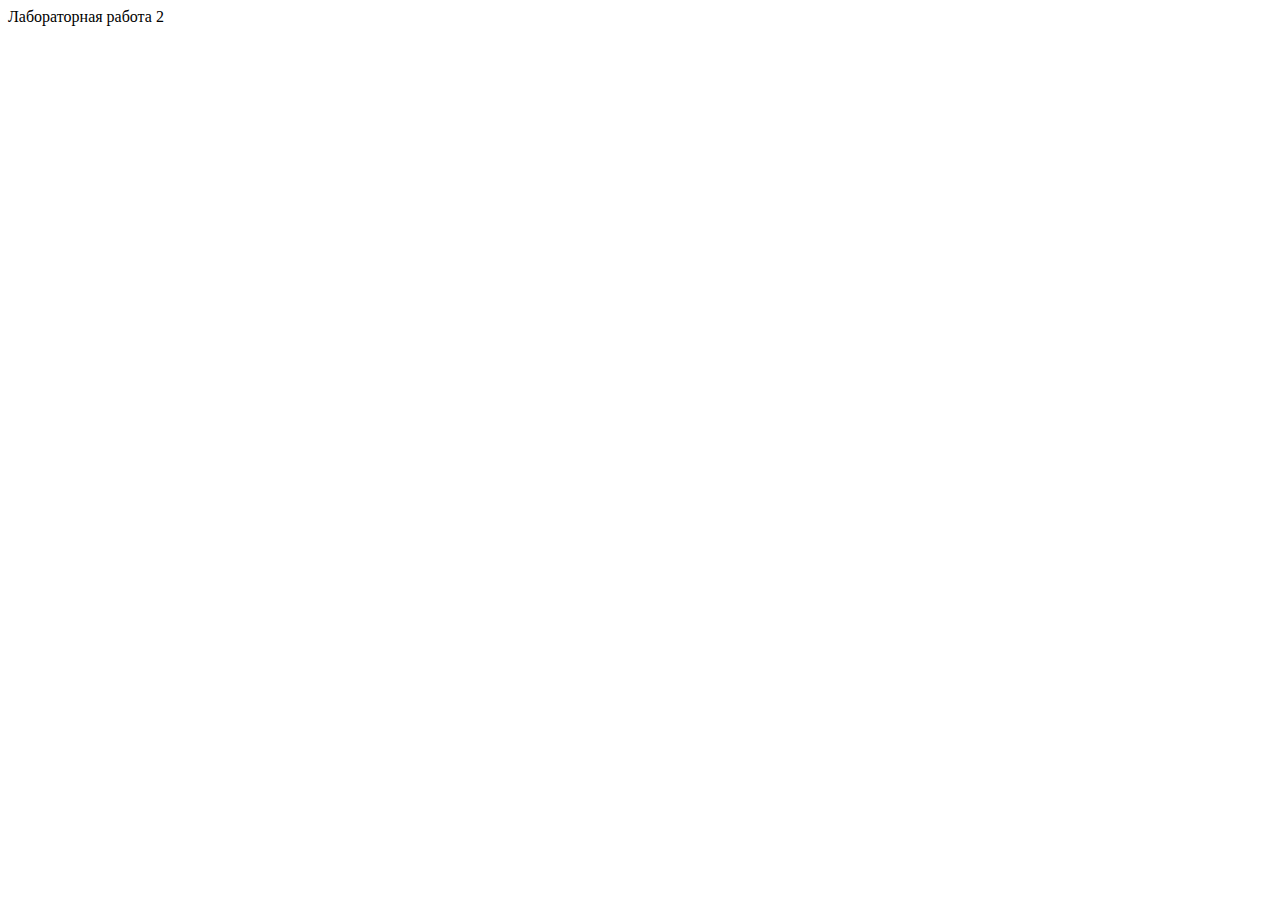
==== index.html @ 421a362f "Заготовка страницы" ====
<!DOCTYPE html>
<html>
    <head>
        <meta charset="utf-8">
        <title>Макурова_Мальков. ФБИ-02. Лабораторная работа 2 </title>

    </head>
    <body>
        Лабораторная работа 2
    </body>
</html>
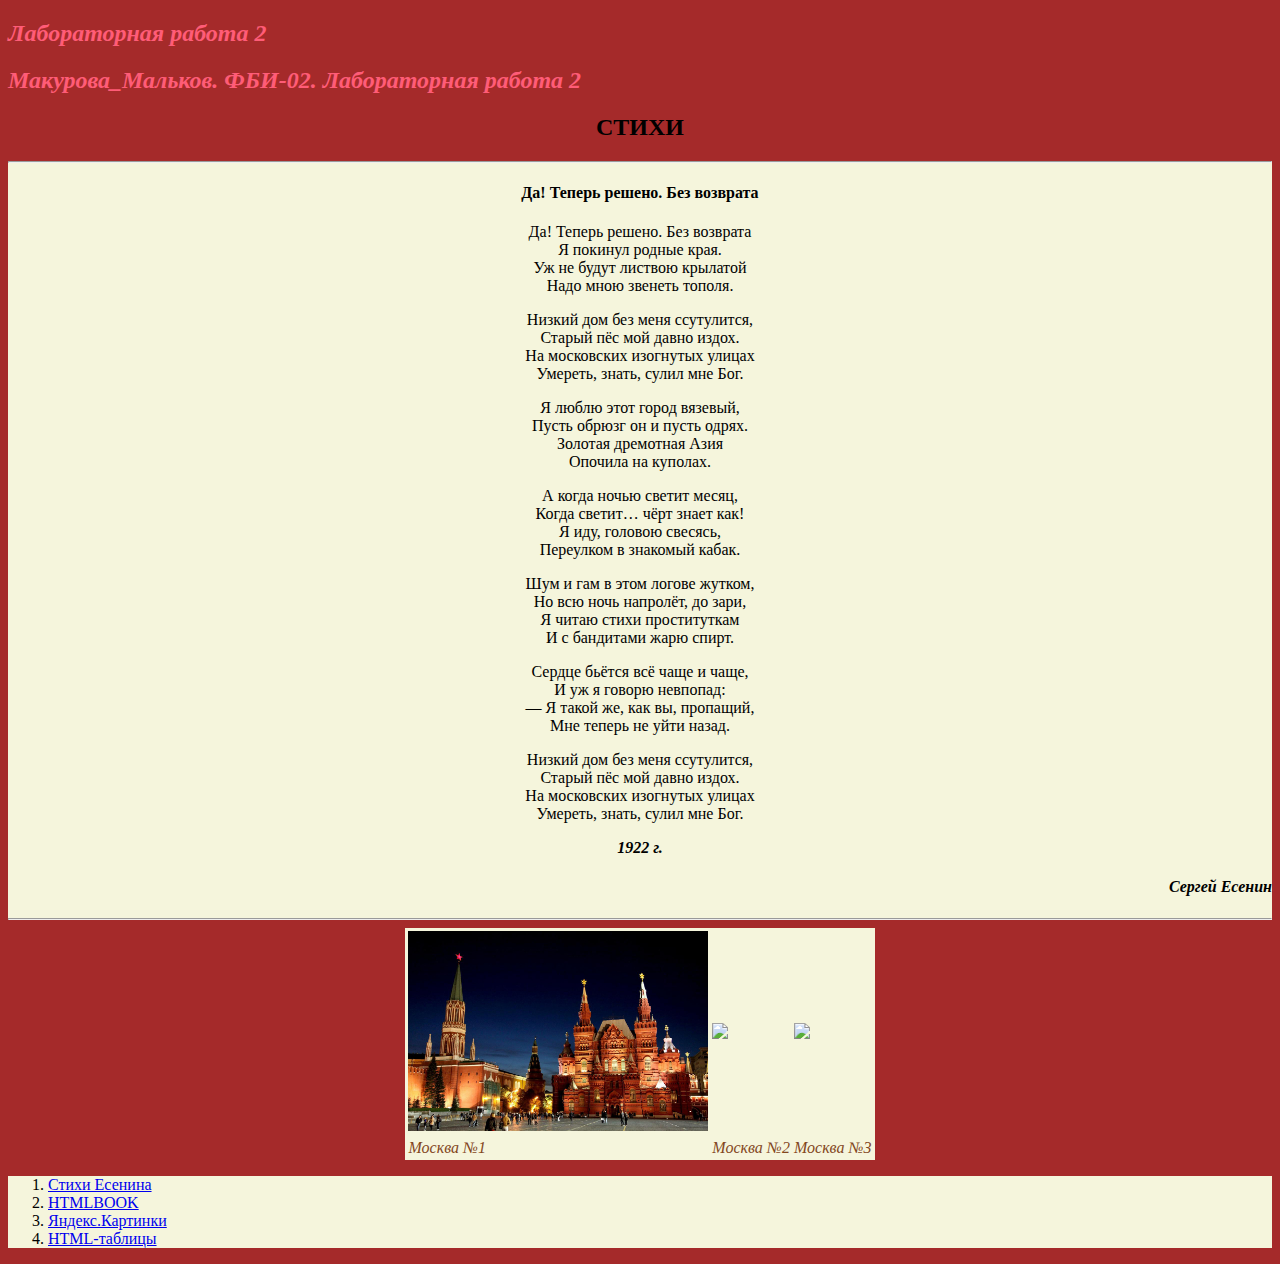
==== commit c91cfd6d: "Задание 3. Html-страница" ====
--- a/index.html
+++ b/index.html
@@ -3,9 +3,96 @@
     <head>
         <meta charset="utf-8">
         <title>Макурова_Мальков. ФБИ-02. Лабораторная работа 2 </title>
-
+        <style>
+            body{
+                background: brown;
+            }
+            div{
+                background: beige;
+            }
+            table{
+                background: beige;
+            }
+        </style>
     </head>
     <body>
-        Лабораторная работа 2
+        <h2> <font color="ff5c77"><i>Лабораторная работа 2</i></font></h2>
+        <h2 color="purple">
+            <font color="ff5c77"><i>Макурова_Мальков. ФБИ-02. Лабораторная работа 2</i></font>
+        </h2> 
+       <h2 Align="center">СТИХИ</h2> 
+        <div  Align="center", background: red>
+            <hr>
+            <h4 >
+                 Да! Теперь решено. Без возврата
+            </h4>
+            <p>
+            Да! Теперь решено. Без возврата<br>
+            Я покинул родные края.<br>
+            Уж не будут листвою крылатой<br>
+            Надо мною звенеть тополя.<br>
+            </p>
+            <p>
+            Низкий дом без меня ссутулится,<br>
+            Старый пёс мой давно издох.<br>
+            На московских изогнутых улицах<br>
+            Умереть, знать, сулил мне Бог.<br>
+            </p>
+            <p>
+            Я люблю этот город вязевый,<br>
+            Пусть обрюзг он и пусть одрях.<br>
+            Золотая дремотная Азия<br>
+            Опочила на куполах.<br>
+            </p>
+            <p>
+            А когда ночью светит месяц,<br>
+            Когда светит… чёрт знает как!<br>
+            Я иду, головою свесясь,<br>
+            Переулком в знакомый кабак.<br>
+            </p>
+            <p>
+            Шум и гам в этом логове жутком,<br>
+            Но всю ночь напролёт, до зари,<br>
+            Я читаю стихи проституткам<br>
+            И с бандитами жарю спирт.<br>
+            </p>
+            <p>
+            Сердце бьётся всё чаще и чаще,<br>
+            И уж я говорю невпопад:<br>
+            — Я такой же, как вы, пропащий,<br>
+            Мне теперь не уйти назад.<br>
+            </p>
+            <p>
+            Низкий дом без меня ссутулится,<br>
+            Старый пёс мой давно издох.<br>
+            На московских изогнутых улицах<br>
+            Умереть, знать, сулил мне Бог.<br>
+            </p>
+            <b ><i><font  align="left">1922 г.</font></i></b>
+            <h4 align="right"> <i>Сергей Есенин</i></h4>
+            
+            <hr>
+        </div>
+        <table Align="center">
+            <tr>
+                <td><img height ="200px" src="2f9072bd2b340b50bedef7cddd589531.jpeg" ></td>
+                <td><img height ="200px" src="https://turgeek.ru/upload/tour/image_main/8056/big-v-moskvu-na-prazdnike-na-poezde-sapsan-2-dna.jpg"></td>
+                <td><img height ="200px" src="https://photocentra.ru/images/main83/835170_main.jpg"></td>
+            </tr>
+            <tr>
+                
+                <td><font color="#83471d"><i>Москва №1</i></font></td>
+                <td><font color="#83471d"><i>Москва №2</i></font></td>
+                <td><font color="#83471d"><i>Москва №3</i></font></td>
+            </tr>
+        </table>
+        <div>
+            <ol>
+              <li> <a href="https://www.culture.ru/poems/43615/da-teper-resheno-bez-vozvrata?ysclid=l8jld47dkw664024524">Стихи Есенина</a></li>
+              <li> <a href="http://htmlbook.ru/?ysclid=l8jnay11v2197872763">HTMLBOOK</a></li>
+              <li>  <a href="https://yandex.ru/images/search?pos=13&from=tabbar&text=%D0%BC%D0%BE%D1%81%D0%BA%D0%B2%D0%B0&img_url=http%3A%2F%2Fphotocentra.ru%2Fimages%2Fmain83%2F835170_main.jpg&rpt=simage&lr=65">Яндекс.Картинки</a></li>
+              <li>  <a href="https://html5book.ru/html-table/?ysclid=l8jm7yxae3541091278"> HTML-таблицы</a></li>
+            </ol>
+            </div>
     </body>
-</html>+</html>  